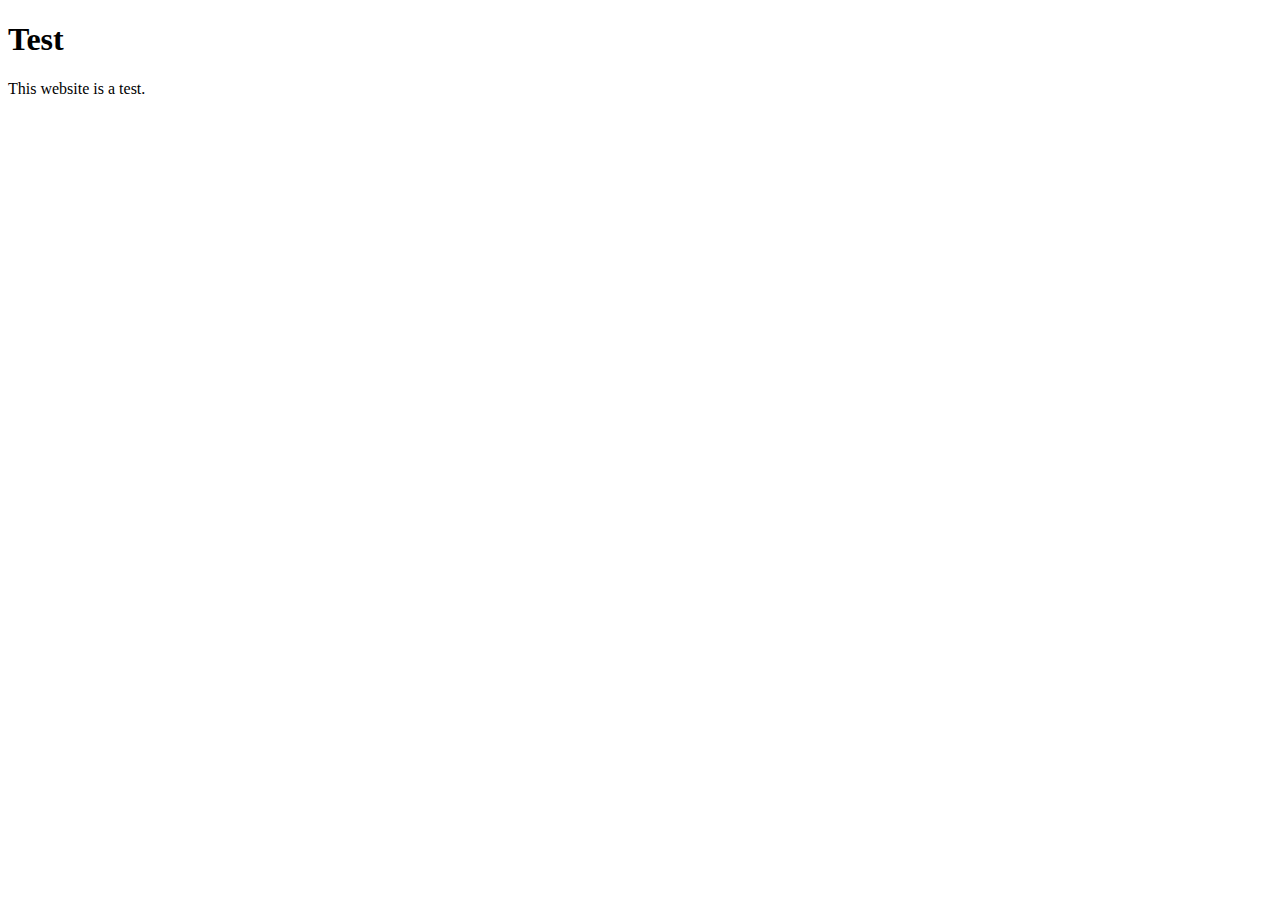
==== index.html @ 32e6f5e7 "Update index.html" ====
<!DOCTYPE html>
 <html>
 <head>
   <meta charset="utf-8">
   <meta name="viewport" content="width=device-width">
   <title>Howdy!</title> 
 </head>
 <body>
 <h1>Test</h1>
<p>This website is a test.</p>
  
 </body>
 </html>
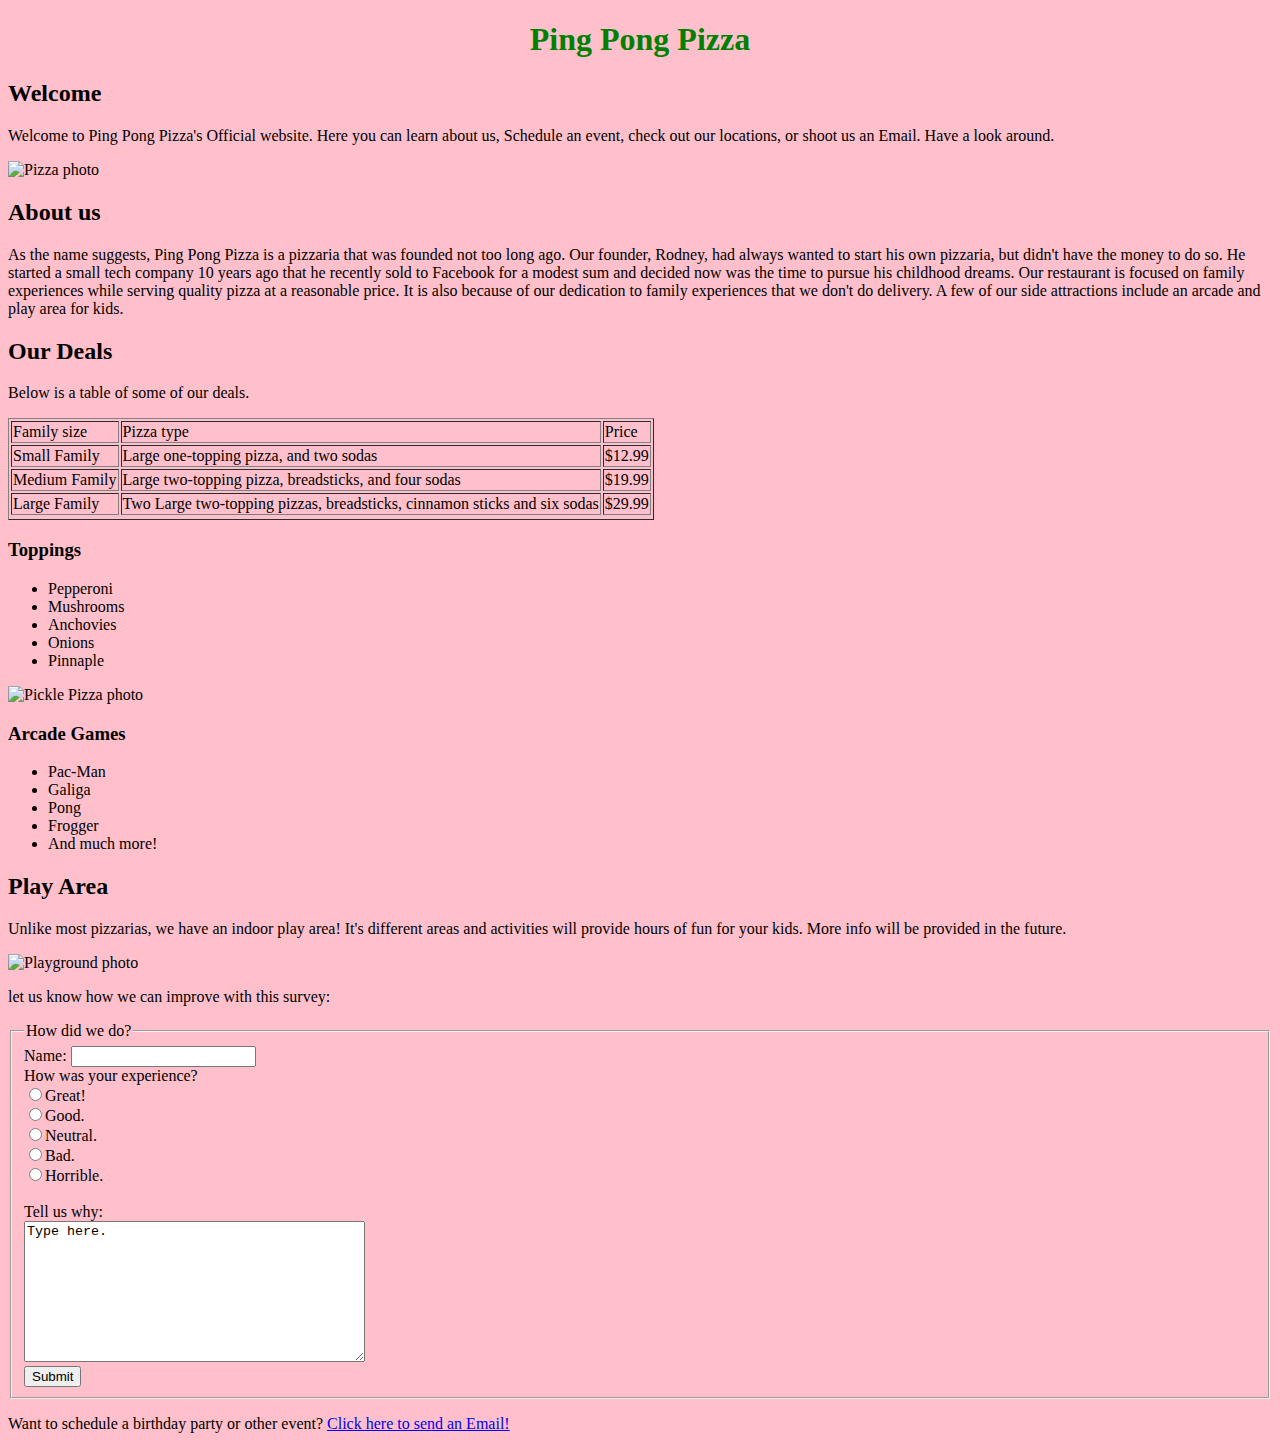
==== commit 977700d6: "Update index.html" ====
--- a/index.html
+++ b/index.html
@@ -1,13 +1,86 @@
 <!DOCTYPE html>
- <html>
- <head>
-   <meta charset="utf-8">
-   <meta name="viewport" content="width=device-width">
-   <title>Howdy!</title> 
- </head>
- <body>
- <h1>Test</h1>
-<p>This website is a test.</p>
-  
- </body>
- </html>
+<html>
+<head>
+  <meta charset="utf-8">
+  <meta name="viewport" content="width=device-width">
+  <title>Ping Pong Pizza</title>
+  <style>
+    body {background-color: pink;}
+    h1 {font-family: Verdana; color: green; text-align: center;}
+    p {font-family: Verdana;}
+    li {font-family: Verdana;}
+  </style>
+</head>
+<body>
+  <h1>Ping Pong Pizza</h1>
+  <h2>Welcome</h2>
+  <p>Welcome to Ping Pong Pizza's Official website. Here you can learn about us, Schedule an event, check out our locations, or shoot us an Email. Have a look around.</p>
+  <img src="https://upload.wikimedia.org/wikipedia/commons/thumb/6/64/NYPizzaPie.jpg/640px-NYPizzaPie.jpg" width="440" height="328" alt="Pizza photo" />
+  <h2>About us</h2>
+  <p>As the name suggests, Ping Pong Pizza is a pizzaria that was founded not too long ago. Our founder, Rodney, had always wanted to start his own pizzaria, but didn't have the money to do so. He started a small tech company 10 years ago that he recently sold to Facebook for a modest sum and decided now was the time to pursue his childhood dreams. Our restaurant is focused on family experiences while serving quality pizza at a reasonable price. It is also because of our dedication to family experiences that we don't do delivery. A few of our side attractions include an arcade and play area for kids.</p>
+  <h2>Our Deals</h2>
+  <p>Below is a table of some of our deals.</p>
+  <table border="1">
+    <tr>
+      <td>Family size</td>
+      <td>Pizza type</td>
+      <td>Price</td>
+    </tr>
+    <tr>
+      <td>Small Family</td>
+      <td>Large one-topping pizza, and two sodas</td>
+      <td>$12.99</td>
+    </tr>
+    <tr>
+      <td>Medium Family</td>
+      <td>Large two-topping pizza, breadsticks, and four sodas</td>
+      <td>$19.99</td>
+    </tr>
+    <tr>
+      <td>Large Family</td>
+      <td>Two Large two-topping pizzas, breadsticks, cinnamon sticks and six sodas</td>
+      <td>$29.99</td>
+      <tr>
+  </table>
+  <h3>Toppings</h3>
+  <ul>
+    <li>Pepperoni</li>
+    <li>Mushrooms</li>
+    <li>Anchovies</li>
+    <li>Onions</li>
+    <li>Pinnaple</li>
+  </ul>
+  <img src="https://www.washingtonpost.com/resizer/WZA859eqdl1br735VlartjQpvYo=/arc-anglerfish-washpost-prod-washpost/public/KO6XMOQNAEI63CHIYWG4HW5O4I.jpg" width="300" height="200" alt="Pickle Pizza photo" />
+<h3>Arcade Games</h3>
+  <ul>
+    <li>Pac-Man</li>
+    <li>Galiga</li>
+    <li>Pong</li>
+    <li>Frogger</li>
+    <li>And much more!</li>
+  </ul>
+  <h2>Play Area</h2>
+  <p>Unlike most pizzarias, we have an indoor play area! It's different areas and activities will provide hours of fun for your kids. More info will be provided in the future.</p>
+  <img src="https://thefamilyplayhouse.com/wp-content/uploads/2019/02/51794320_2338318783118919_2751580131146334208_n.jpg" width="660" height="420" alt="Playground photo" />
+  <p> let us know how we can improve with this survey:</p>
+  <form method="post" action="process.php">
+    <fieldset>
+      <Legend>How did we do?</legend>
+    Name: <input type="text" size:"20" Name="Name"/><br/>
+    How was your experience?<br/>
+    <input type="radio" name="Enjoyment" value="Great!"/>Great!<br/>
+    <input type="radio" name="Enjoyment" value="Good."/>Good.<br/>
+    <input type="radio" name="Enjoyment" value="Neutral."/>Neutral.<br/>
+    <input type="radio" name="Enjoyment" value="Bad."/>Bad.<br/>
+    <input type="radio" name="Enjoyment" value="Horrible."/>Horrible.<br/>
+    <br/>
+      <!--I mispelled radio as "raido" when coding this, make sure to spell the inputs correctly to get them to work.-->
+    Tell us why:<br/>
+    <textarea name="explain" rows="9" cols="40">
+Type here.</textarea><br/>
+    <input type="submit" value="Submit" />
+    </fieldset>
+  </form>
+ <p> Want to schedule a birthday party or other event? <a href="mailto:pingpongpizza@domain.com">Click here to send an Email!</a></p><!--Not a valid email.-->
+</body>
+</html>
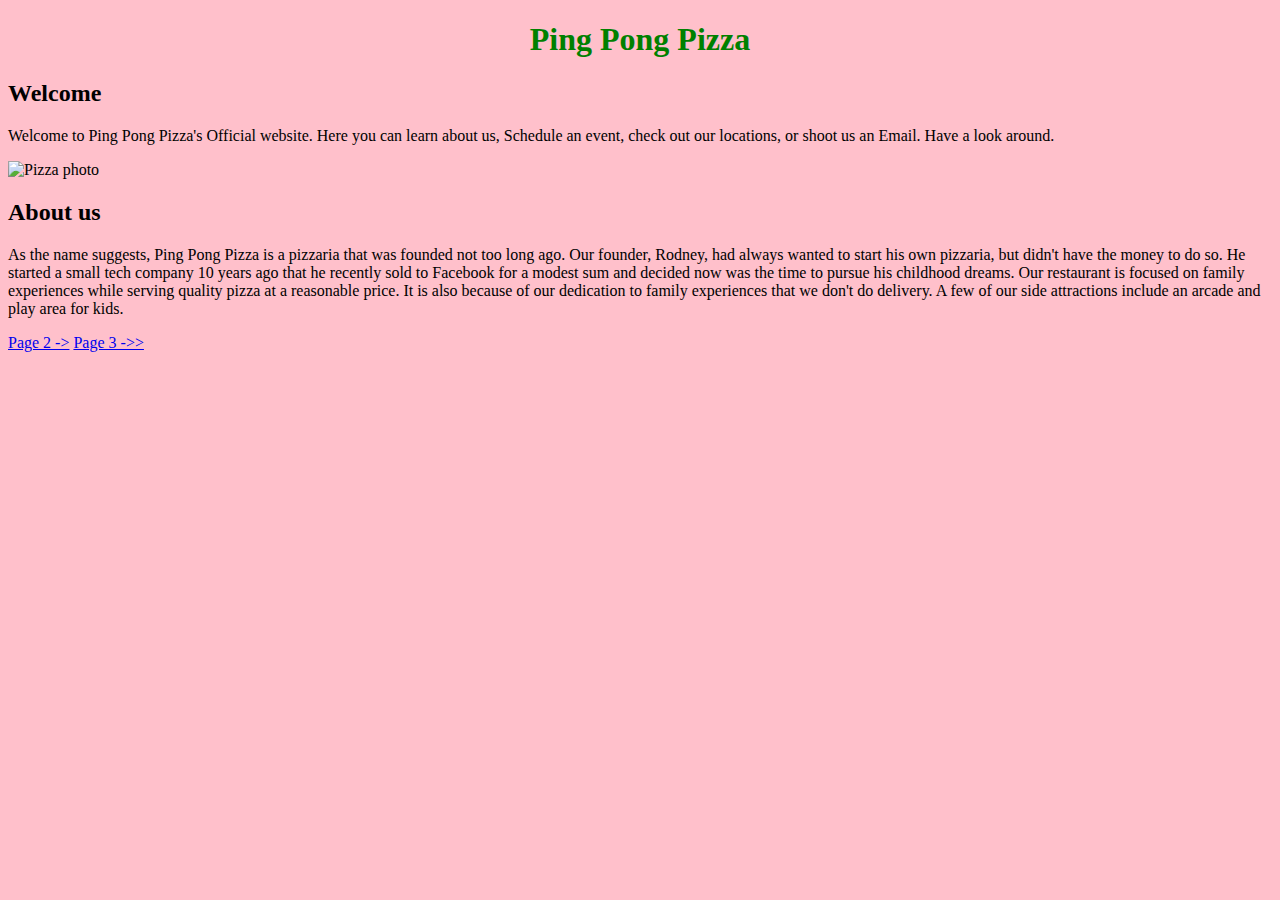
==== commit c83aa8e9: "Update index.html" ====
--- a/index.html
+++ b/index.html
@@ -3,12 +3,13 @@
 <head>
   <meta charset="utf-8">
   <meta name="viewport" content="width=device-width">
-  <title>Ping Pong Pizza</title>
+  <title>Ping Pong Pizza Page 1</title>
   <style>
     body {background-color: pink;}
     h1 {font-family: Verdana; color: green; text-align: center;}
     p {font-family: Verdana;}
     li {font-family: Verdana;}
+    a {font-family: Verdana;}
   </style>
 </head>
 <body>
@@ -18,69 +19,6 @@
   <img src="https://upload.wikimedia.org/wikipedia/commons/thumb/6/64/NYPizzaPie.jpg/640px-NYPizzaPie.jpg" width="440" height="328" alt="Pizza photo" />
   <h2>About us</h2>
   <p>As the name suggests, Ping Pong Pizza is a pizzaria that was founded not too long ago. Our founder, Rodney, had always wanted to start his own pizzaria, but didn't have the money to do so. He started a small tech company 10 years ago that he recently sold to Facebook for a modest sum and decided now was the time to pursue his childhood dreams. Our restaurant is focused on family experiences while serving quality pizza at a reasonable price. It is also because of our dedication to family experiences that we don't do delivery. A few of our side attractions include an arcade and play area for kids.</p>
-  <h2>Our Deals</h2>
-  <p>Below is a table of some of our deals.</p>
-  <table border="1">
-    <tr>
-      <td>Family size</td>
-      <td>Pizza type</td>
-      <td>Price</td>
-    </tr>
-    <tr>
-      <td>Small Family</td>
-      <td>Large one-topping pizza, and two sodas</td>
-      <td>$12.99</td>
-    </tr>
-    <tr>
-      <td>Medium Family</td>
-      <td>Large two-topping pizza, breadsticks, and four sodas</td>
-      <td>$19.99</td>
-    </tr>
-    <tr>
-      <td>Large Family</td>
-      <td>Two Large two-topping pizzas, breadsticks, cinnamon sticks and six sodas</td>
-      <td>$29.99</td>
-      <tr>
-  </table>
-  <h3>Toppings</h3>
-  <ul>
-    <li>Pepperoni</li>
-    <li>Mushrooms</li>
-    <li>Anchovies</li>
-    <li>Onions</li>
-    <li>Pinnaple</li>
-  </ul>
-  <img src="https://www.washingtonpost.com/resizer/WZA859eqdl1br735VlartjQpvYo=/arc-anglerfish-washpost-prod-washpost/public/KO6XMOQNAEI63CHIYWG4HW5O4I.jpg" width="300" height="200" alt="Pickle Pizza photo" />
-<h3>Arcade Games</h3>
-  <ul>
-    <li>Pac-Man</li>
-    <li>Galiga</li>
-    <li>Pong</li>
-    <li>Frogger</li>
-    <li>And much more!</li>
-  </ul>
-  <h2>Play Area</h2>
-  <p>Unlike most pizzarias, we have an indoor play area! It's different areas and activities will provide hours of fun for your kids. More info will be provided in the future.</p>
-  <img src="https://thefamilyplayhouse.com/wp-content/uploads/2019/02/51794320_2338318783118919_2751580131146334208_n.jpg" width="660" height="420" alt="Playground photo" />
-  <p> let us know how we can improve with this survey:</p>
-  <form method="post" action="process.php">
-    <fieldset>
-      <Legend>How did we do?</legend>
-    Name: <input type="text" size:"20" Name="Name"/><br/>
-    How was your experience?<br/>
-    <input type="radio" name="Enjoyment" value="Great!"/>Great!<br/>
-    <input type="radio" name="Enjoyment" value="Good."/>Good.<br/>
-    <input type="radio" name="Enjoyment" value="Neutral."/>Neutral.<br/>
-    <input type="radio" name="Enjoyment" value="Bad."/>Bad.<br/>
-    <input type="radio" name="Enjoyment" value="Horrible."/>Horrible.<br/>
-    <br/>
-      <!--I mispelled radio as "raido" when coding this, make sure to spell the inputs correctly to get them to work.-->
-    Tell us why:<br/>
-    <textarea name="explain" rows="9" cols="40">
-Type here.</textarea><br/>
-    <input type="submit" value="Submit" />
-    </fieldset>
-  </form>
- <p> Want to schedule a birthday party or other event? <a href="mailto:pingpongpizza@domain.com">Click here to send an Email!</a></p><!--Not a valid email.-->
+  <a href="restraunt.html">Page 2 -></a> <a href="contact.html">Page 3 ->></a>
 </body>
 </html>
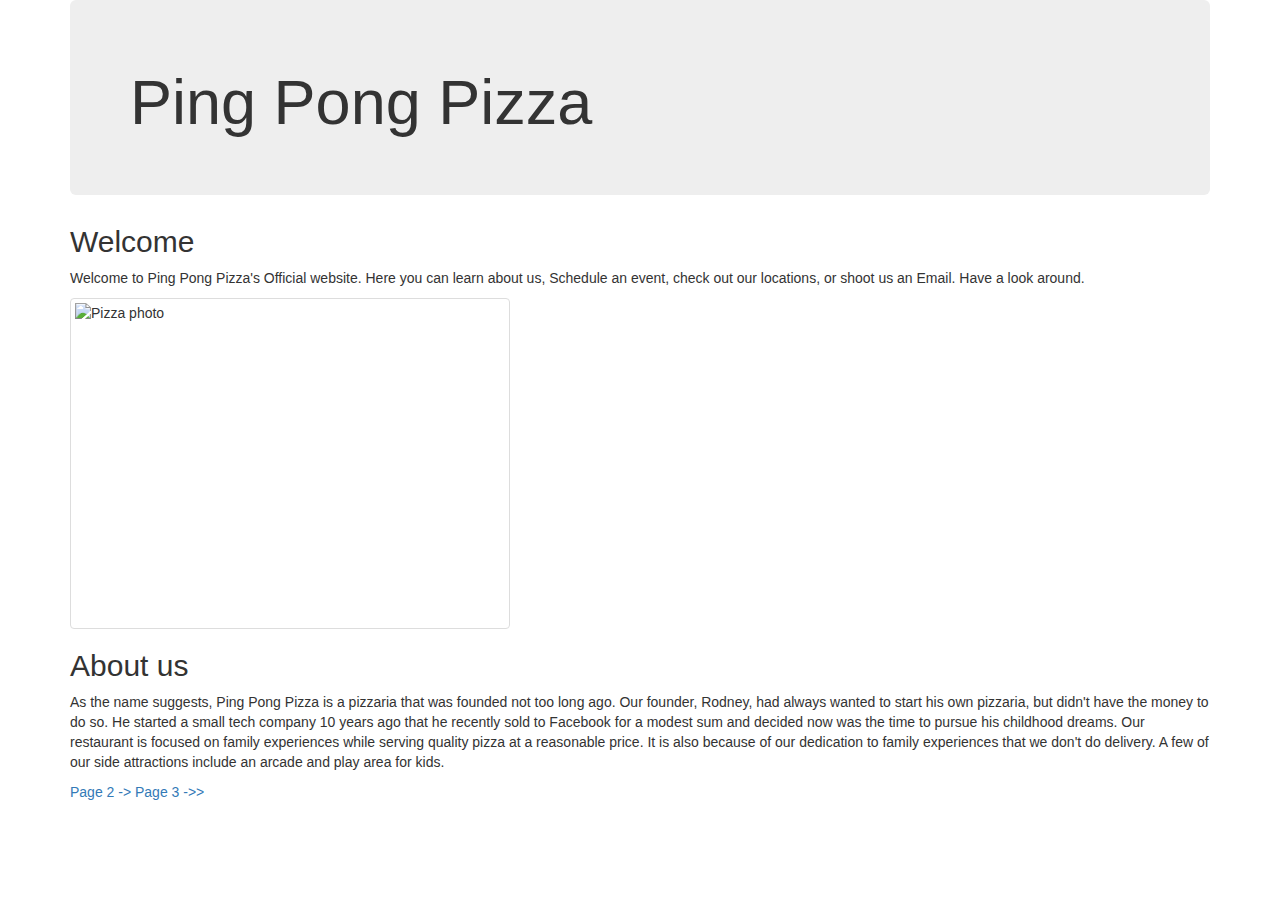
==== commit 13e952a5: "Update index.html" ====
--- a/index.html
+++ b/index.html
@@ -3,22 +3,24 @@
 <head>
   <meta charset="utf-8">
   <meta name="viewport" content="width=device-width">
-  <title>Ping Pong Pizza Page 1</title>
-  <style>
-    body {background-color: pink;}
-    h1 {font-family: Verdana; color: green; text-align: center;}
-    p {font-family: Verdana;}
-    li {font-family: Verdana;}
-    a {font-family: Verdana;}
-  </style>
+  <title>Ping Pong Pizza Page 1 (Bootstrap)</title>
+ 
+
+   <link rel="stylesheet" href="https://maxcdn.bootstrapcdn.com/bootstrap/3.4.1/css/bootstrap.min.css">
+  
+  <link rel="stylesheet" href="http://ulises697.pasco.website/style.css">
+  
 </head>
-<body>
-  <h1>Ping Pong Pizza</h1>
+<body><div class="Colorful">
+  <div class="container">
+  <div class="jumbotron"><h1>Ping Pong Pizza</h1></div>
   <h2>Welcome</h2>
   <p>Welcome to Ping Pong Pizza's Official website. Here you can learn about us, Schedule an event, check out our locations, or shoot us an Email. Have a look around.</p>
-  <img src="https://upload.wikimedia.org/wikipedia/commons/thumb/6/64/NYPizzaPie.jpg/640px-NYPizzaPie.jpg" width="440" height="328" alt="Pizza photo" />
+  <img src="https://upload.wikimedia.org/wikipedia/commons/thumb/6/64/NYPizzaPie.jpg/640px-NYPizzaPie.jpg" width="440" height="328" class="img-thumbnail" alt="Pizza photo" />
   <h2>About us</h2>
   <p>As the name suggests, Ping Pong Pizza is a pizzaria that was founded not too long ago. Our founder, Rodney, had always wanted to start his own pizzaria, but didn't have the money to do so. He started a small tech company 10 years ago that he recently sold to Facebook for a modest sum and decided now was the time to pursue his childhood dreams. Our restaurant is focused on family experiences while serving quality pizza at a reasonable price. It is also because of our dedication to family experiences that we don't do delivery. A few of our side attractions include an arcade and play area for kids.</p>
   <a href="restraunt.html">Page 2 -></a> <a href="contact.html">Page 3 ->></a>
-</body>
+  </div>
+  </div>
+    </body>
 </html>
